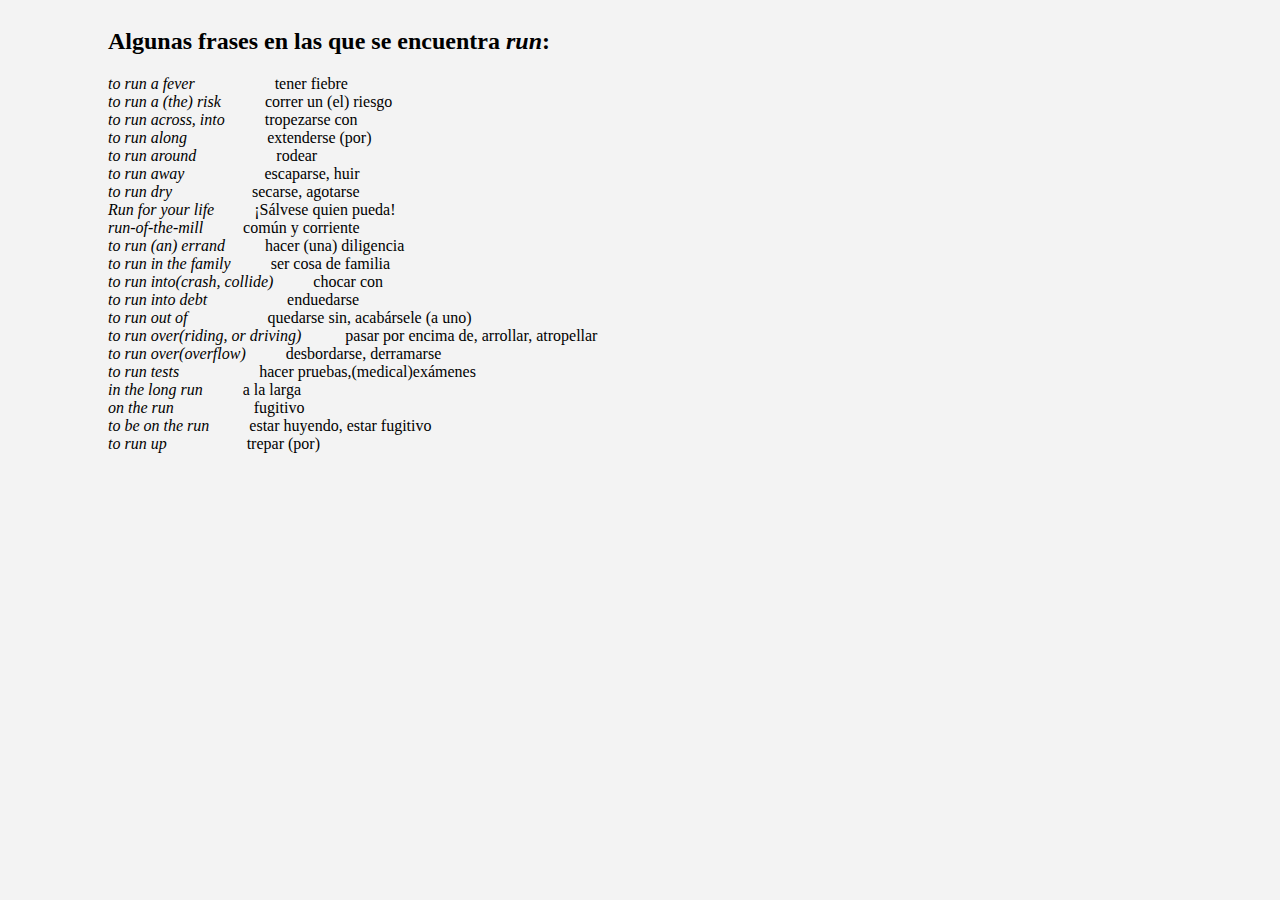
==== frases.html @ e2220c0e "First Commit" ====
<html>
    <head>
    <title>Frases</title>
    <link rel="stylesheet" href="/styles.css"/>
    </head>
    <body>
    <h2>Algunas frases en las que se encuentra <i>run</i>:</h2>
    <p><i>to run a fever</i><span id="tab"><span id="tab"></span>tener fiebre</span><br><i>to run a (the) risk     </i><span id="tab">correr un (el) riesgo</span><br>
        <i>to run across, into</i><span id="tab">tropezarse con</span><br>
        <i>to run along</i><span id="tab"><span id="tab"></span>extenderse (por)</span><br>
        <i>to run around</i><span id="tab"></span><span id="tab">rodear</span><br>
        <i>to run away</i><span id="tab"></span><span id="tab">escaparse, huir</span><br>
        <i>to run dry</i><span id="tab"></span><span id="tab">secarse, agotarse</span><br>
        <i>Run for your life</i><span id="tab">¡Sálvese quien pueda!</span><br>
        <i>run-of-the-mill</i><span id="tab">común y corriente</span><br>
        <i>to run (an) errand</i><span id="tab">hacer (una) diligencia</span><br>
        <i>to run in the family</i><span id="tab">ser cosa de familia</span><br>
        <i>to  run into(crash, collide)</i><span id="tab">chocar con</span><br>
        <i>to run into debt</i><span id="tab"></span><span id="tab">enduedarse</span><br>
        <i>to run out of</i><span id="tab"></span><span id="tab">quedarse sin, acabársele (a uno)</span><br>
        <i>to run over(riding, or driving)</i> <span id="tab">pasar por encima de, arrollar, atropellar</span><br>
        <i>to run over(overflow)</i><span id="tab">desbordarse, derramarse</span><br>
        <i> to run tests</i><span id="tab"></span><span id="tab">hacer pruebas,(medical)exámenes</span><br>
        <i>in the long run</i><span id="tab">a la larga</span><br>
        <i>on the run</i><span id="tab"></span><span id="tab">fugitivo</span><br>
        <i>to be on the run</i><span id="tab">estar huyendo, estar fugitivo</span><br>
        <i>to run up</i><span id="tab"></span><span id="tab">trepar (por)</span></p>
    </body>

</html>
---- styles.css ----
body {
    font-family: 'Arvo';
    font-size: 16px;
    padding: 20px 100px 0px 100px;
    background: #f3f3f3;
}

/* List */

ul {
    list-style: none;
}

li {
    background: #fff;
    width: 500px;
    min-height: 30px;
    padding: 10px;
    margin-bottom: 10px;
    font-size: 1em;
    display: flex;
    align-items: center;
}

.delete {
    display: none;
    margin-left: auto;
}

li:hover .delete {
    display: block;
}

label {
    width: 400px;
}

.completed {
    text-decoration: line-through;
}

/* Form */

input[type=checkbox] {
    transform: scale(1.5);
    margin-right: 10px;
}

input[type=text] {
    font-size: 1em;
}

button {
    font-family: 'Arvo';
    font-size: 1em;
}

/* Controls */

.controls {
    margin-top: 20px;
}
#tab { display:inline-block; 
       margin-left: 40px; }
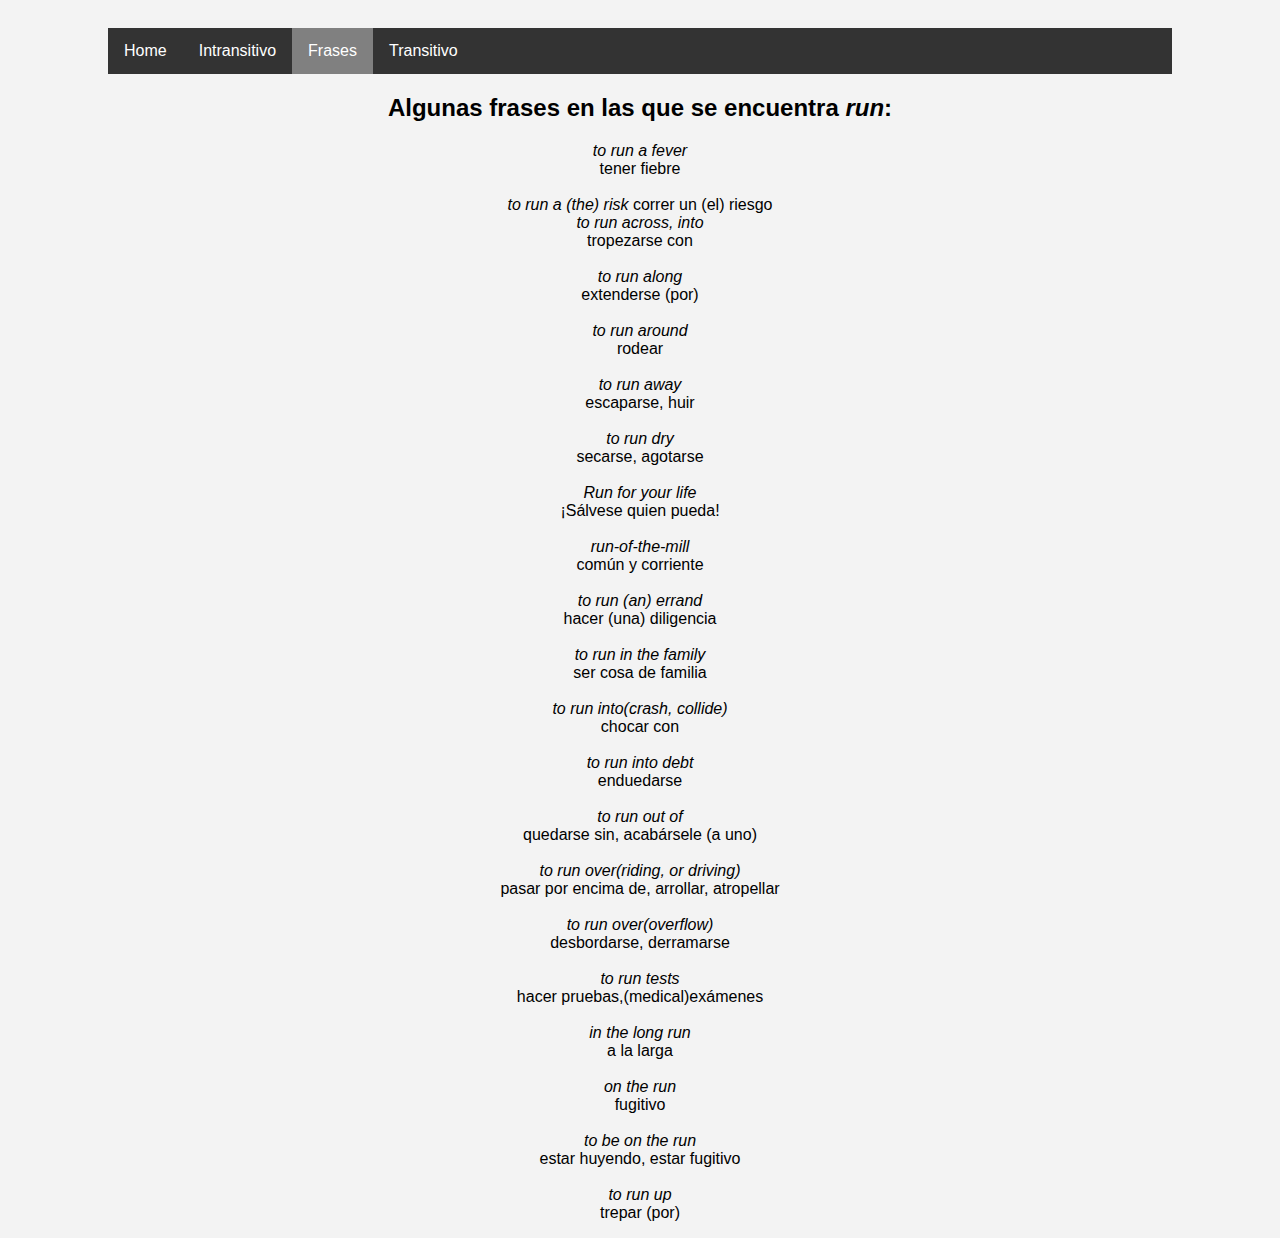
==== commit f168a528: "Last commit" ====
--- a/frases.html
+++ b/frases.html
@@ -4,27 +4,33 @@
     <link rel="stylesheet" href="/styles.css"/>
     </head>
     <body>
+         <ul>
+            <li><a href="index.html">Home</a></li>
+            <li><a href="intransitivo.html">Intransitivo</a></li>
+            <li><a class="active" href="frases.html">Frases</a></li>
+            <li><a href="opt2.html">Transitivo</a></li>
+        </ul>
     <h2>Algunas frases en las que se encuentra <i>run</i>:</h2>
-    <p><i>to run a fever</i><span id="tab"><span id="tab"></span>tener fiebre</span><br><i>to run a (the) risk     </i><span id="tab">correr un (el) riesgo</span><br>
-        <i>to run across, into</i><span id="tab">tropezarse con</span><br>
-        <i>to run along</i><span id="tab"><span id="tab"></span>extenderse (por)</span><br>
-        <i>to run around</i><span id="tab"></span><span id="tab">rodear</span><br>
-        <i>to run away</i><span id="tab"></span><span id="tab">escaparse, huir</span><br>
-        <i>to run dry</i><span id="tab"></span><span id="tab">secarse, agotarse</span><br>
-        <i>Run for your life</i><span id="tab">¡Sálvese quien pueda!</span><br>
-        <i>run-of-the-mill</i><span id="tab">común y corriente</span><br>
-        <i>to run (an) errand</i><span id="tab">hacer (una) diligencia</span><br>
-        <i>to run in the family</i><span id="tab">ser cosa de familia</span><br>
-        <i>to  run into(crash, collide)</i><span id="tab">chocar con</span><br>
-        <i>to run into debt</i><span id="tab"></span><span id="tab">enduedarse</span><br>
-        <i>to run out of</i><span id="tab"></span><span id="tab">quedarse sin, acabársele (a uno)</span><br>
-        <i>to run over(riding, or driving)</i> <span id="tab">pasar por encima de, arrollar, atropellar</span><br>
-        <i>to run over(overflow)</i><span id="tab">desbordarse, derramarse</span><br>
-        <i> to run tests</i><span id="tab"></span><span id="tab">hacer pruebas,(medical)exámenes</span><br>
-        <i>in the long run</i><span id="tab">a la larga</span><br>
-        <i>on the run</i><span id="tab"></span><span id="tab">fugitivo</span><br>
-        <i>to be on the run</i><span id="tab">estar huyendo, estar fugitivo</span><br>
-        <i>to run up</i><span id="tab"></span><span id="tab">trepar (por)</span></p>
+        <p><i>to run a fever</i><br>tener fiebre<br><br><i>to run a (the) risk     </i>correr un (el) riesgo<br>
+        <i>to run across, into</i><br>tropezarse con<br><br>
+        <i>to run along</i><br>extenderse (por)<br><br>
+        <i>to run around</i><br>rodear<br><br>
+        <i>to run away</i><br>escaparse, huir<br><br>
+        <i>to run dry</i><br>secarse, agotarse<br><br>
+        <i>Run for your life</i><br>¡Sálvese quien pueda!<br><br>
+        <i>run-of-the-mill</i><br>común y corriente<br><br>
+        <i>to run (an) errand</i><br>hacer (una) diligencia<br><br>
+        <i>to run in the family</i><br>ser cosa de familia<br><br>
+        <i>to  run into(crash, collide)</i><br>chocar con<br><br>
+        <i>to run into debt</i><br>enduedarse<br><br>
+        <i>to run out of</i><br>quedarse sin, acabársele (a uno)<br><br>
+        <i>to run over(riding, or driving)</i><br> pasar por encima de, arrollar, atropellar<br><br>
+        <i>to run over(overflow)</i><br>desbordarse, derramarse<br><br>
+        <i> to run tests</i><br>hacer pruebas,(medical)exámenes<br><br>
+        <i>in the long run</i><br>a la larga<br><br>
+        <i>on the run</i><br>fugitivo<br><br>
+        <i>to be on the run</i><br>estar huyendo, estar fugitivo<br><br>
+        <i>to run up</i><br>trepar (por)</p>
     </body>
 
 </html>--- a/styles.css
+++ b/styles.css
@@ -1,64 +1,64 @@
 body {
-    font-family: 'Arvo';
+    font-family: 'Montserrat', sans-serif;
     font-size: 16px;
     padding: 20px 100px 0px 100px;
     background: #f3f3f3;
+    text-align: center;
 }
-
-/* List */
-
+ol {
+    list-style-type: none;
+}
+button {
+    font-family: 'Montserrat', sans-serif;
+    font-size: 1em;
+}
+.quizbody{
+    text-align: left;
+    margin-left: 25%;
+}
+textarea {
+    width: 100%;
+    max-width: 500px;
+    height: 100px;
+}
+.push{
+    margin-bottom: 35%;
+}
 ul {
-    list-style: none;
+    list-style-type: none;
+    margin: 0;
+    padding: 0;
+    overflow: hidden;
+    background-color: #333;
 }
 
 li {
-    background: #fff;
-    width: 500px;
-    min-height: 30px;
-    padding: 10px;
-    margin-bottom: 10px;
-    font-size: 1em;
-    display: flex;
-    align-items: center;
+    float: left;
 }
 
-.delete {
-    display: none;
-    margin-left: auto;
+li a {
+    display: block;
+    color: white;
+    text-align: center;
+    padding: 14px 16px;
+    text-decoration: none;
 }
 
-li:hover .delete {
-    display: block;
+/* Change the link color to #111 (black) on hover */
+li a:hover {
+    background-color: #111;
 }
-
-label {
-    width: 400px;
+.active{
+    background-color: gray;
 }
-
-.completed {
-    text-decoration: line-through;
+ol {
+    list-style-type:none
 }
-
-/* Form */
-
-input[type=checkbox] {
-    transform: scale(1.5);
-    margin-right: 10px;
+.quizbody {
+    text-align: left;
+    margin-left: 25%;
+    
 }
-
-input[type=text] {
-    font-size: 1em;
-}
-
-button {
-    font-family: 'Arvo';
-    font-size: 1em;
-}
-
-/* Controls */
-
-.controls {
-    margin-top: 20px;
-}
-#tab { display:inline-block; 
-       margin-left: 40px; }
+.push {
+	margin-bottom: 35%;
+}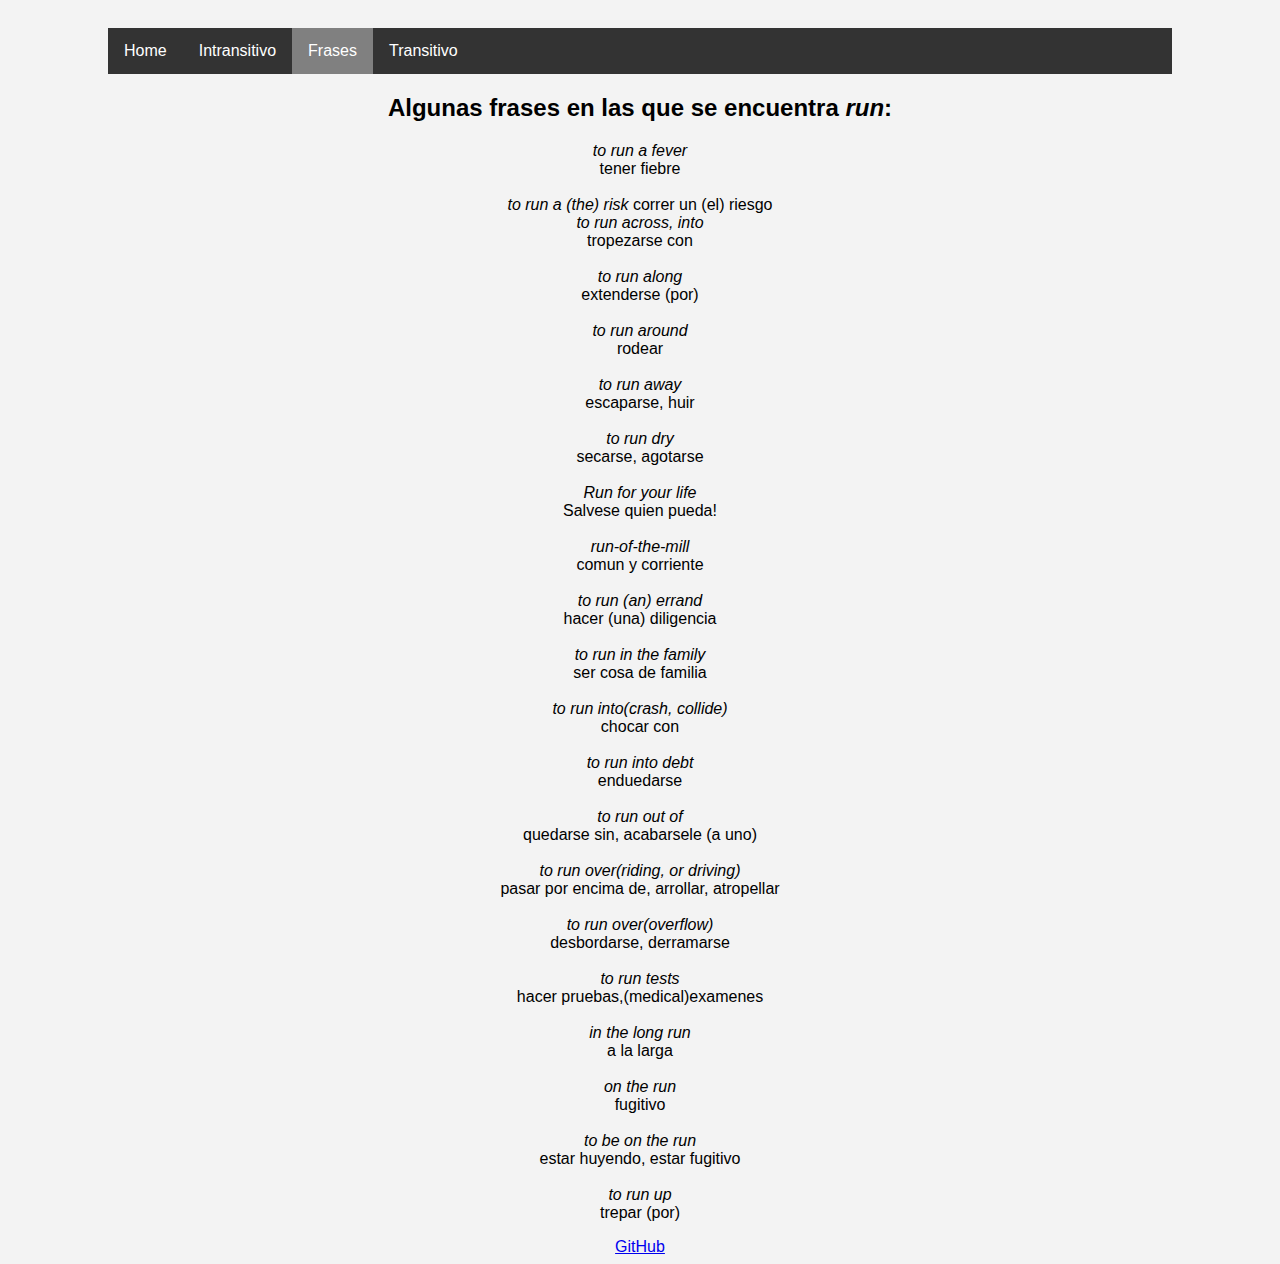
==== commit 7ccfcd29: "It's working!" ====
--- a/frases.html
+++ b/frases.html
@@ -17,20 +17,22 @@
         <i>to run around</i><br>rodear<br><br>
         <i>to run away</i><br>escaparse, huir<br><br>
         <i>to run dry</i><br>secarse, agotarse<br><br>
-        <i>Run for your life</i><br>¡Sálvese quien pueda!<br><br>
-        <i>run-of-the-mill</i><br>común y corriente<br><br>
+        <i>Run for your life</i><br>Salvese quien pueda!<br><br>
+        <i>run-of-the-mill</i><br>comun y corriente<br><br>
         <i>to run (an) errand</i><br>hacer (una) diligencia<br><br>
         <i>to run in the family</i><br>ser cosa de familia<br><br>
         <i>to  run into(crash, collide)</i><br>chocar con<br><br>
         <i>to run into debt</i><br>enduedarse<br><br>
-        <i>to run out of</i><br>quedarse sin, acabársele (a uno)<br><br>
+        <i>to run out of</i><br>quedarse sin, acabarsele (a uno)<br><br>
         <i>to run over(riding, or driving)</i><br> pasar por encima de, arrollar, atropellar<br><br>
         <i>to run over(overflow)</i><br>desbordarse, derramarse<br><br>
-        <i> to run tests</i><br>hacer pruebas,(medical)exámenes<br><br>
+        <i> to run tests</i><br>hacer pruebas,(medical)examenes<br><br>
         <i>in the long run</i><br>a la larga<br><br>
         <i>on the run</i><br>fugitivo<br><br>
         <i>to be on the run</i><br>estar huyendo, estar fugitivo<br><br>
         <i>to run up</i><br>trepar (por)</p>
     </body>
-
+    <footer>
+        <a href="https://github.com/Mitchell996/Creativelab4">GitHub</a>
+    </footer>
 </html>--- a/styles.css
+++ b/styles.css
@@ -11,6 +11,7 @@
 button {
     font-family: 'Montserrat', sans-serif;
     font-size: 1em;
+    
 }
 .quizbody{
     text-align: left;
@@ -61,4 +62,4 @@
 }
 .push {
 	margin-bottom: 35%;
-}+}
